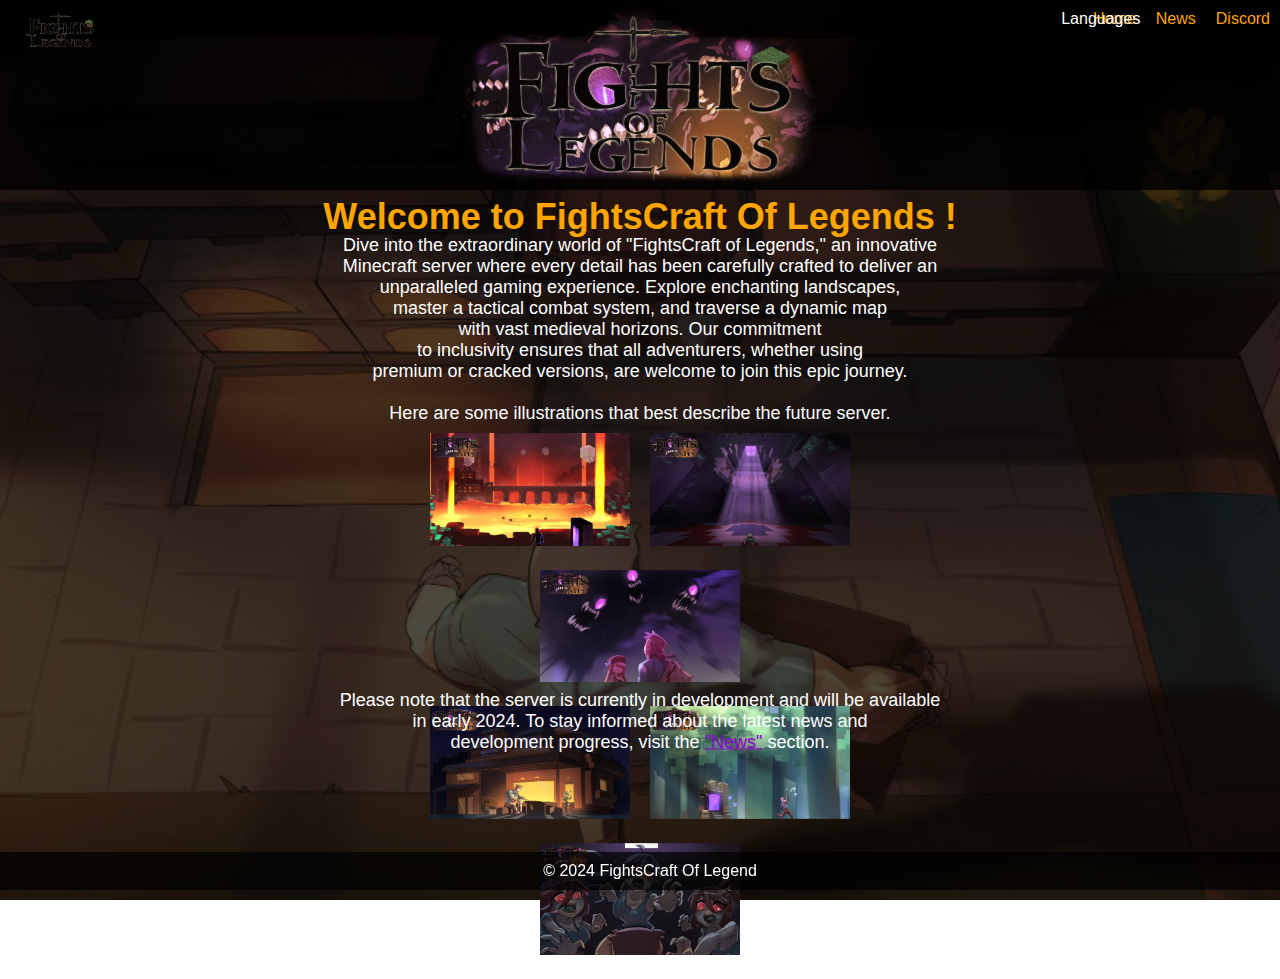
==== index.html @ 98a82f91 "Add files via upload" ====
<!DOCTYPE html>
<html lang="en">

<head>
    <meta charset="UTF-8">
    <meta name="viewport" content="width=device-width, initial-scale=1.0">
    <link rel="stylesheet" href="home/styles.css">
    <link rel="icon" type="image/png" href="favicon.png">

    <style>
        body {
            margin: 0;
            padding: 0;
            font-family: Arial, sans-serif;
            height: 100vh;
            background-image: url('background.jpg');
            background-size: cover;
            background-position: center;
            background-repeat: no-repeat;
            color: #fff;
            position: relative;
        }

        body::before {
            content: "";
            position: absolute;
            top: 0;
            left: 0;
            width: 100%;
            height: 100%;
            background-color: rgba(0, 0, 0, 0.7);
        }

        header {
            background-color: transparent;
            color: #fff;
            text-align: center;
            padding: 20px;
            position: relative;
        }

        header::before {
            content: "";
            position: absolute;
            top: 0;
            left: 0;
            width: 100%;
            height: 190px;
            background-color: rgba(0, 0, 0, 0.8);
            z-index: 1;
        }

        #logo {
            position: absolute;
            top: 4px;
            left: 50%;
            transform: translateX(-50%);
            z-index: 4;
        }

        #logo img {
            width: 360px;
            height: auto;
        }

        #logo2 {
            position: fixed;
            top: 10px;
            left: 20px;
            z-index: 4;
        }

        #logo2 img {
            width: 80px;
            height: auto;
        }

        nav {
            background-color: transparent;
            text-align: right;
            padding: 10px;
            position: absolute;
            top: 0;
            left: 0;
            right: 0;
            z-index: 3;
        }

        nav::before {
            content: "";
            position: absolute;
            top: 0;
            left: 0;
            width: 100%;
            height: 100%;
            background-color: rgba(0, 0, 0, 0.7);
            z-index: -1;
        }

        nav ul {
            list-style: none;
            margin: 0;
            padding: 0;
            display: flex;
            justify-content: flex-end;
        }

        nav li {
            margin-left: 20px;
        }

        nav a {
            color: orange;
            text-decoration: none;
        }

        #language-dropdown {
        position: absolute;
        top: 10px;
        left: 50%; /* Ajout de cette ligne pour centrer horizontalement */
        transform: translateX(-50%); /* Pour ajuster le centrage */
        z-index: 4;
        cursor: pointer;
        }

        #language-dropdown:hover .language-list {
            display: block;
        }

        .language-list {
            display: none;
            position: absolute;
            background-color: rgba(0, 0, 0, 0.7);
            padding: 10px;
            border-radius: 5px;
            list-style: none;
            margin: 0;
            top: 30px;
            right: 0;
            z-index: 5;
        }

        .language-list li {
            margin-bottom: 5px;
        }

        .language-list a {
            color: white;
            text-decoration: none;
        }

        main {
            margin-top: 60px;
            color: #fff;
            text-align: center;
            padding: 20px;
            position: relative;
            z-index: 2;
        }

        main h1 {
            font-size: 36px;
            color: orange;
        }

        main p {
            font-size: 18px;
            margin-top: 20px;
        }
    </style>
    <title>FightsCraft Of Legends</title>
</head>

<body>
    <header>
        <a href="index.html" id="logo">
            <img src="logo.png" alt="Mon Logo">
        </a>
        <div id="language-dropdown" style="position: absolute; top: 10px; left: 86%; transform: translateX(-50%); z-index: 4; cursor: pointer;">
            Languages
            <ul class="language-list">
                <li><a href="index.html">English</a></li>
                <li><a href="index-fr-.html">Français</a></li>
                <li><a href="index-es-.html">Español</a></li>
            </ul>
        </div>
        <button id="buttonGeneral">General</button>
    </header>

    <a href="index.html" id="logo2">
        <img src="logo2.png" alt="Deuxième Logo">
    </a>

    <nav>
        <ul>
            <li><a href="index.html">Home</a></li>
            <li><a href="news-en-.html">News</a></li>
            <li><a href="https://discord.gg/wEUEX24Apt" target="_blank">Discord</a></li>
        </ul>
    </nav>
    <main>
        <h1 style="position: absolute; top: 180%; left: 50%; transform: translate(-50%, -50%); color: orange;">Welcome to FightsCraft Of Legends !</h1>
        <p style="position: absolute; top: 470%; left: 50%; transform: translate(-50%, -50%); color: white;">
            Dive into the extraordinary world of "FightsCraft of Legends," an innovative<br>
            Minecraft server where every detail has been carefully crafted to deliver an<br>
            unparalleled gaming experience. Explore enchanting landscapes,<br>
            master a tactical combat system, and traverse a dynamic map<br>
            with vast medieval horizons. Our commitment<br>
            to inclusivity ensures that all adventurers, whether using<br>
            premium or cracked versions, are welcome to join this epic journey.<br>
            <br>
            Here are some illustrations that best describe the future server.
        </p>

        <div style="position: absolute; top: 780%; left: 50%; transform: translateX(-50%); display: flex; flex-direction: column; align-items: center;">

            <div style="display: flex; flex-wrap: wrap; justify-content: center;">
                <a href="1.jpg" target="_blank"><img src="1.jpg" alt="Image 1" style="width: 200px; height: auto; margin: 0 10px 20px 10px;"></a>
                <a href="2.jpg" target="_blank"><img src="2.jpg" alt="Image 2" style="width: 200px; height: auto; margin: 0 10px 20px 10px;"></a>
                <a href="3.jpg" target="_blank"><img src="3.jpg" alt="Image 3" style="width: 200px; height: auto; margin: 0 10px 20px 10px;"></a>
            </div>
        
            <div style="display: flex; flex-wrap: wrap; justify-content: center;">
                <a href="4.jpg" target="_blank"><img src="4.jpg" alt="Image 4" style="width: 200px; height: auto; margin: 0 10px 20px 10px;"></a>
                <a href="5.jpg" target="_blank"><img src="5.jpg" alt="Image 5" style="width: 200px; height: auto; margin: 0 10px 20px 10px;"></a>
                <a href="6.png" target="_blank"><img src="6.png" alt="Image 6" style="width: 200px; height: auto; margin: 0 10px 20px 10px;"></a>
            </div>
        
        </div>

        <p style="position: absolute; top: 1450%; left: 50%; transform: translate(-50%, -50%); color: white;">
            Please note that the server is currently in development and will be available<br>
            in early 2024. To stay informed about the latest news and<br>
            development progress, visit the <a href="news-en-.html" style="color: darkviolet; text-decoration: underline;">"News"</a> section.
        </p>

        <footer style="position: fixed; bottom: 10px; left: 0; width: 100%; background-color: rgba(0, 0, 0, 0.7); color: white; text-align: center; padding: 10px; margin-top: -10px; z-index: 9999;">
            © 2024 FightsCraft Of Legend
        </footer>
        </main>
        
        <script>
        document.addEventListener("DOMContentLoaded", function () {
            var languageDropdown = document.getElementById("language-dropdown");
            var languageList = document.querySelector(".language-list");
        
            languageDropdown.addEventListener("click", function (event) {
                event.stopPropagation(); // Empêche la propagation du clic pour éviter la fermeture immédiate
        
                // Bascule la visibilité du menu déroulant
                if (languageList.style.display === "block") {
                    languageList.style.display = "none";
                } else {
                    languageList.style.display = "block";
                }
            });
        
            // Ferme le menu déroulant si l'utilisateur clique à l'extérieur de celui-ci
            document.addEventListener("click", function () {
                languageList.style.display = "none";
            });
        });
        </script>
        
        </body>
        
        </html>
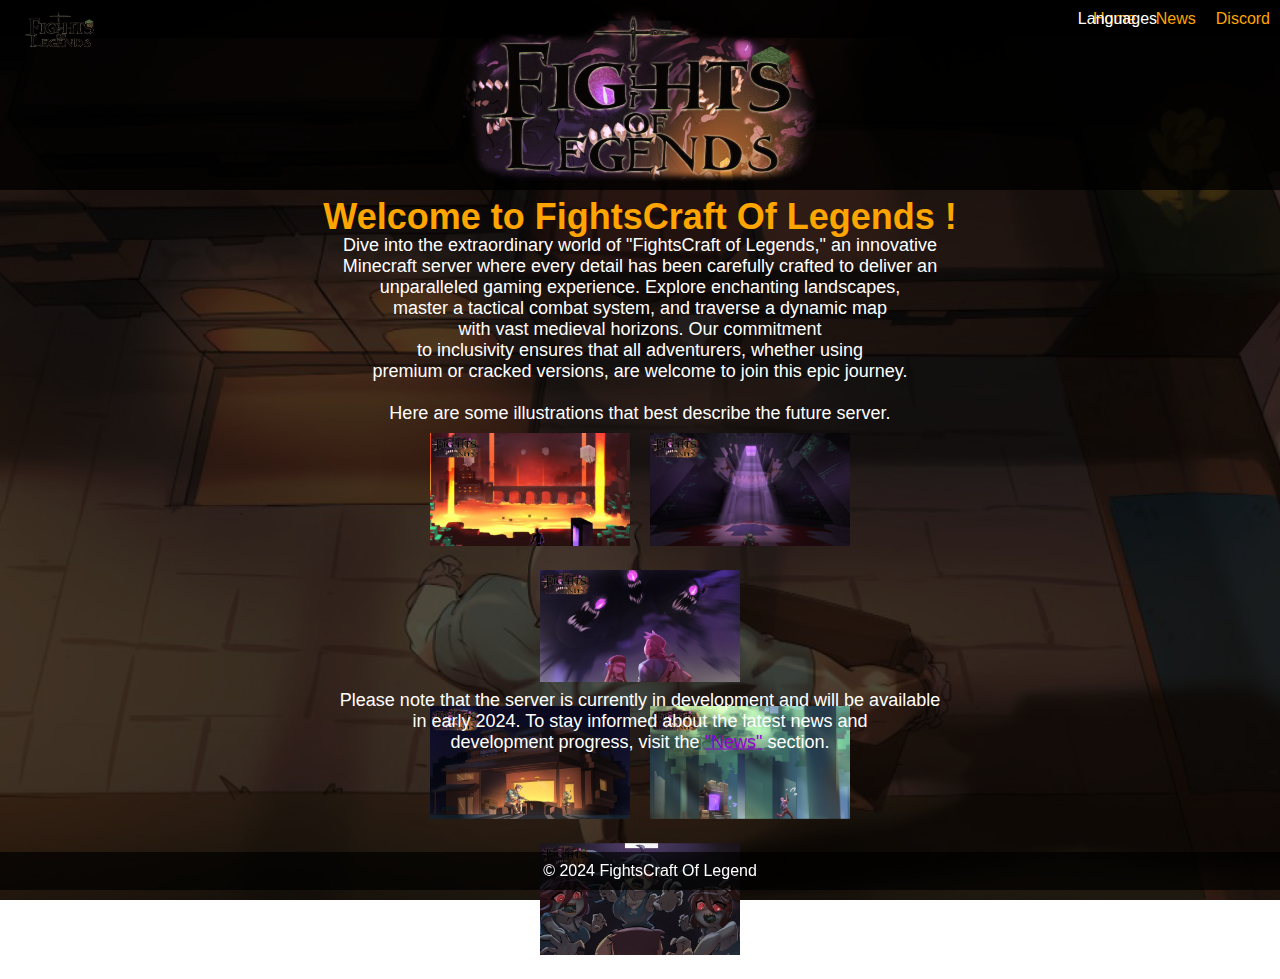
==== commit 8cfba742: "Update index.html" ====
--- a/index.html
+++ b/index.html
@@ -176,7 +176,7 @@
         <a href="index.html" id="logo">
             <img src="logo.png" alt="Mon Logo">
         </a>
-        <div id="language-dropdown" style="position: absolute; top: 10px; left: 86%; transform: translateX(-50%); z-index: 4; cursor: pointer;">
+        <div id="language-dropdown" style="position: absolute; top: 10px; left: 87.3%; transform: translateX(-50%); z-index: 4; cursor: pointer;">
             Languages
             <ul class="language-list">
                 <li><a href="index.html">English</a></li>
@@ -264,4 +264,4 @@
         
         </body>
         
-        </html>+        </html>
